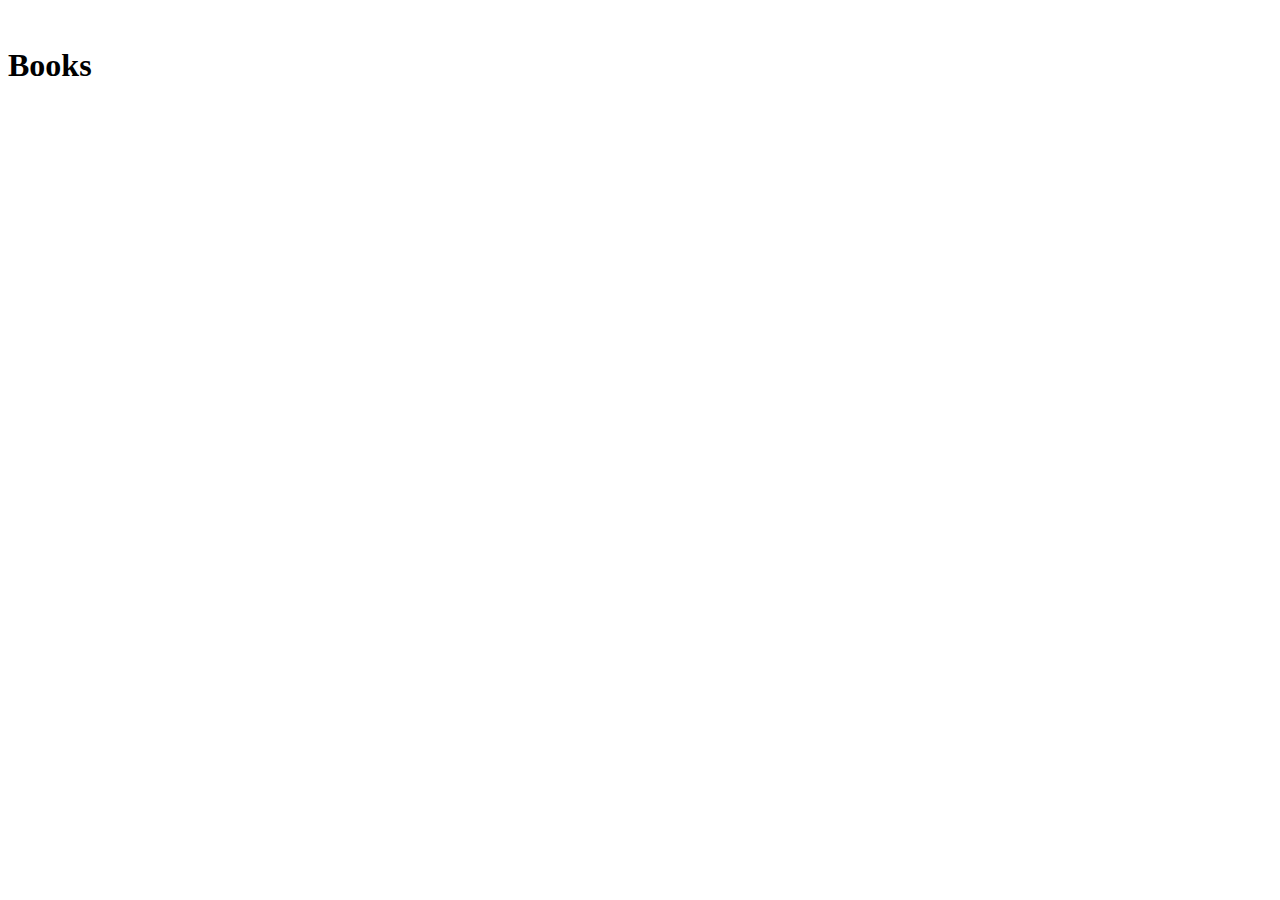
==== Books.html @ 942638fa "Update" ====
<!DOCTYPE html>
<html>
  <head>
  <meta charset="UTF-8">
  <meta name="viewport" content="width=device-width, initial-scale=1">
  <link rel="stylesheet" type="text/css" href="style.css">
  <img class="Home pic" href="style.css">
  <script src = "script.js"></script>
</head>
<body>
  <header>
      <h1> Books </h1>
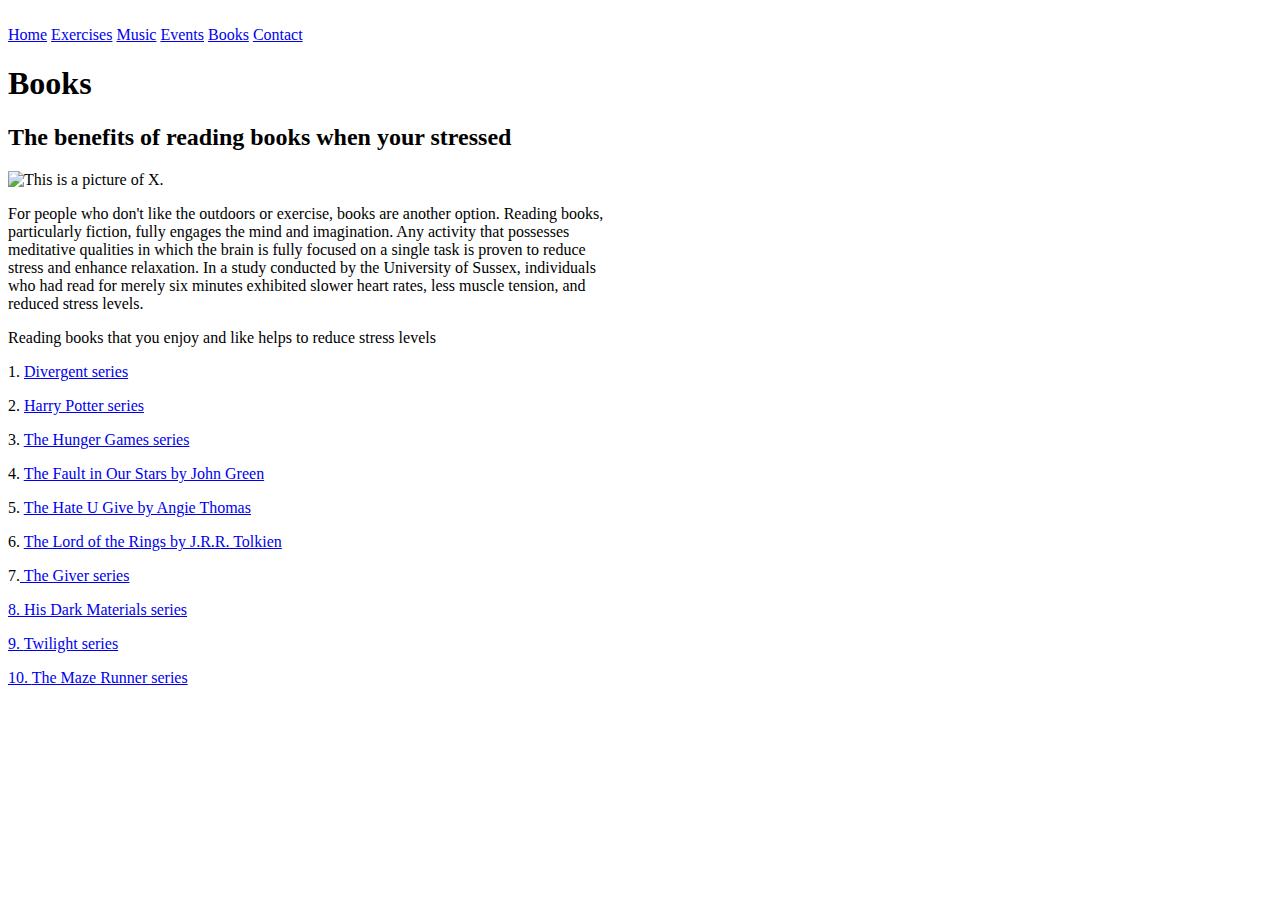
==== commit ba12a95b: "updates" ====
--- a/Books.html
+++ b/Books.html
@@ -9,7 +9,30 @@
 </head>
 <body>
   <header>
+    <nav class="navbar">
+		<a href="index.html">Home</a>
+		<a href="Exercises.html" class="w3-button w3-bar-item">Exercises</a>
+    <a href="Music.html" class="w3-button w3-bar-item">Music</a>
+		<a href="Events.html" class="w3-button w3-bar-item">Events</a>
+    <a href="Books.html" class="w3-button w3-bar-item">Books</a>
+		<a href="contact.html" class="w3-button w3-bar-item">Contact</a>
+    </nav>
       <h1> Books </h1>
-      
+  </header>
 
-  +<h2>The benefits of reading books when your stressed</h2>
+<img src="Books.jpg" alt="This is a picture of X." width="500" height="400">
+<section class="w3-container w3-center w3-content" style="max-width:600px">
+    <p>For people who don't like the outdoors or exercise, books are another option. Reading books, particularly fiction, fully engages the mind and imagination. Any activity that possesses meditative qualities in which the brain is fully focused on a single task is proven to reduce stress and enhance relaxation. In a study conducted by the University of Sussex, individuals who had read for merely six minutes exhibited slower heart rates, less muscle tension, and reduced stress levels.</p>
+ <p>Reading books that you enjoy and like helps to reduce stress levels</p>
+ 
+<p>1. <a href="https://www.barnesandnoble.com/b/divergent/_/N-1p7a" class="w3-button w3-bar-item">Divergent series</a></p>
+<p>2. <a href="https://www.barnesandnoble.com/s/harry%20potter%20series"> Harry Potter series </a></p>
+<p>3.  <a href="https://www.barnesandnoble.com/s/The%20Hunger%20Games%20series">  The Hunger Games series</a></p>
+<p>4. <a href="https://www.barnesandnoble.com/s/The%20Fault%20in%20Our%20Stars%20by%20John%20Green"> The Fault in Our Stars by John Green</a></p>
+<p>5. <a href="https://www.barnesandnoble.com/s/The%20Hate%20U%20Give%20by%20Angie%20Thomas"> The Hate U Give by Angie Thomas </a></p>
+<p>6. <a href="https://www.barnesandnoble.com/s/The%20Lord%20of%20the%20Rings"> The Lord of the Rings by J.R.R. Tolkien </a></p>
+<p>7.<a href="https://www.barnesandnoble.com/s/The%20Hunger%20Games%20series">  The Giver series </p>
+<p>8.<a href="https://www.barnesandnoble.com/s/The%20Hunger%20Games%20series">  His Dark Materials series </p>
+<p>9. <a href="https://www.barnesandnoble.com/s/The%20Hunger%20Games%20series">  Twilight series </p>
+<p>10. <a href="https://www.barnesandnoble.com/s/The%20Hunger%20Games%20series">  The Maze Runner series </p>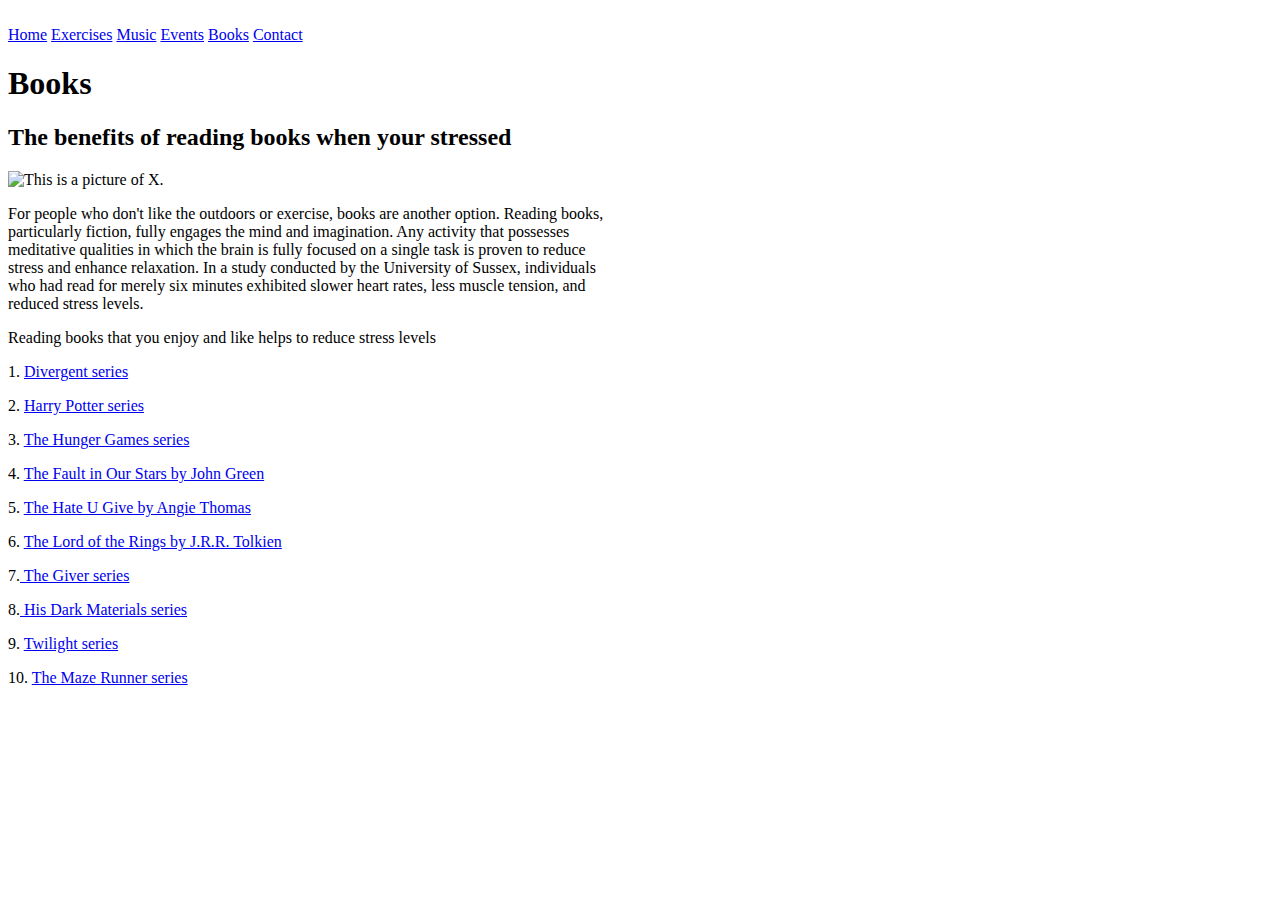
==== commit 913b1bbb: "Updates" ====
--- a/Books.html
+++ b/Books.html
@@ -32,7 +32,7 @@
 <p>4. <a href="https://www.barnesandnoble.com/s/The%20Fault%20in%20Our%20Stars%20by%20John%20Green"> The Fault in Our Stars by John Green</a></p>
 <p>5. <a href="https://www.barnesandnoble.com/s/The%20Hate%20U%20Give%20by%20Angie%20Thomas"> The Hate U Give by Angie Thomas </a></p>
 <p>6. <a href="https://www.barnesandnoble.com/s/The%20Lord%20of%20the%20Rings"> The Lord of the Rings by J.R.R. Tolkien </a></p>
-<p>7.<a href="https://www.barnesandnoble.com/s/The%20Hunger%20Games%20series">  The Giver series </p>
-<p>8.<a href="https://www.barnesandnoble.com/s/The%20Hunger%20Games%20series">  His Dark Materials series </p>
-<p>9. <a href="https://www.barnesandnoble.com/s/The%20Hunger%20Games%20series">  Twilight series </p>
-<p>10. <a href="https://www.barnesandnoble.com/s/The%20Hunger%20Games%20series">  The Maze Runner series </p>+<p>7.<a href="https://www.barnesandnoble.com/s/The%20Giver%20series"> The Giver series </a></p>
+<p>8.<a href="https://www.barnesandnoble.com/s/%20His%20Dark%20Materials%20series">  His Dark Materials series </a></p>
+<p>9. <a href="https://www.barnesandnoble.com/s/%20Twilight%20series">  Twilight series </a></p>
+<p>10. <a href="https://www.barnesandnoble.com/s/The%20Maze%20Runner%20series">  The Maze Runner series </a></p>